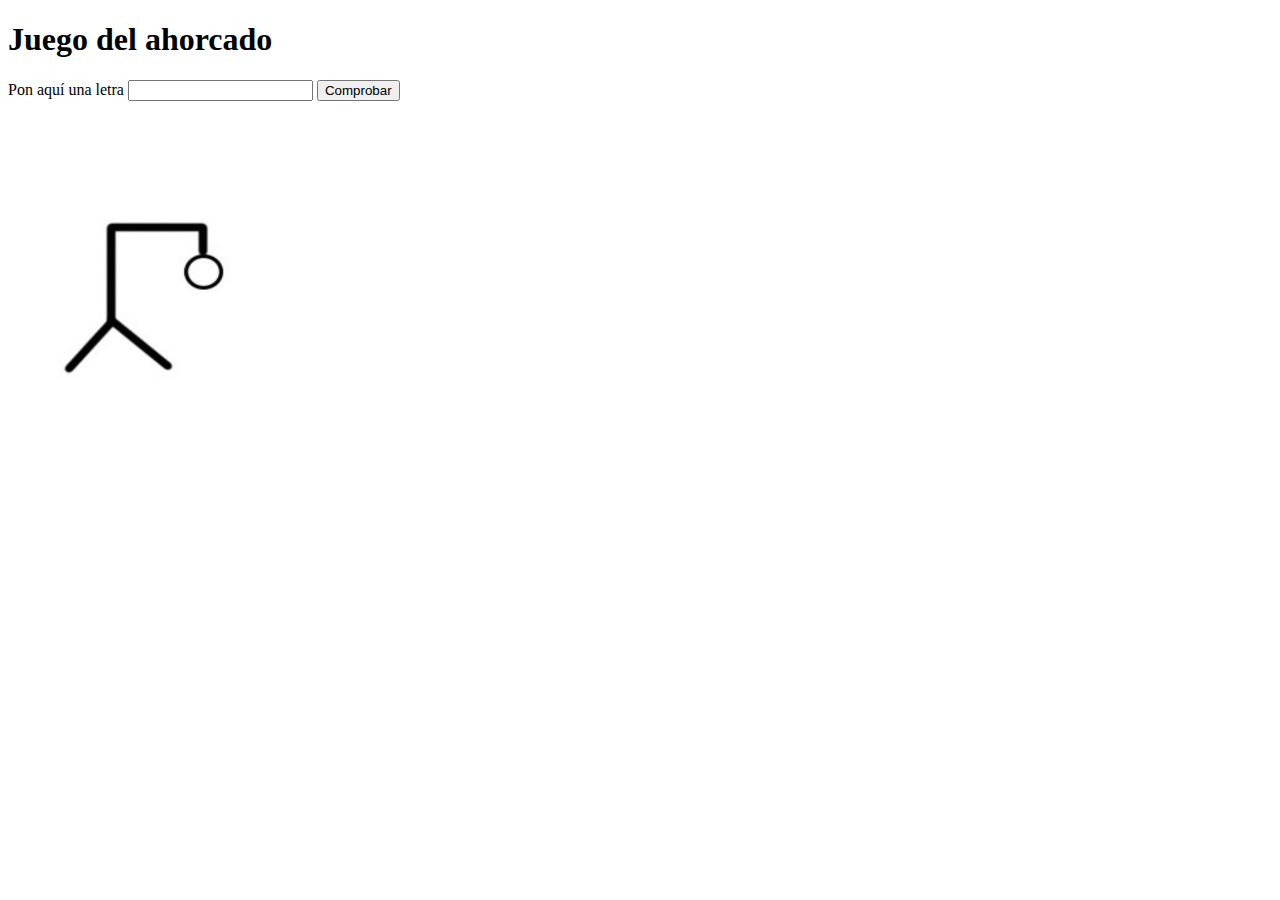
==== imagenError.html @ 8d96457f "imagenes para el contador de errores" ====
<!DOCTYPE html>
<html lang="en">
  <head>
    <meta charset="UTF-8" />
    <meta http-equiv="X-UA-Compatible" content="IE=edge" />
    <meta name="viewport" content="width=device-width, initial-scale=1.0" />
    <meta name="author" content="Jose Alor y Lilen Campodonico" />
    <meta
      name="description"
      content="Juego del Ahorcado, primer proyecyo HAB"
    />
    <link rel="stylesheet" href="./imagenes.css" />
    <title>Juego del ahorcado</title>
  </head>
  <body>
    <header>
      <h1>Juego del ahorcado</h1>
    </header>
    <main>
      <form name="input">
        <label for="input">Pon aquí una letra</label>
        <input id="input" type="textarea" name="input" maxlength="1" />
        <button type="submit">Comprobar</button>
      </form>
      <p></p>
      <img />
      <section></section>
    </main>

    <footer></footer>
    <script src="./imagenError.js"></script>
  </body>
</html>
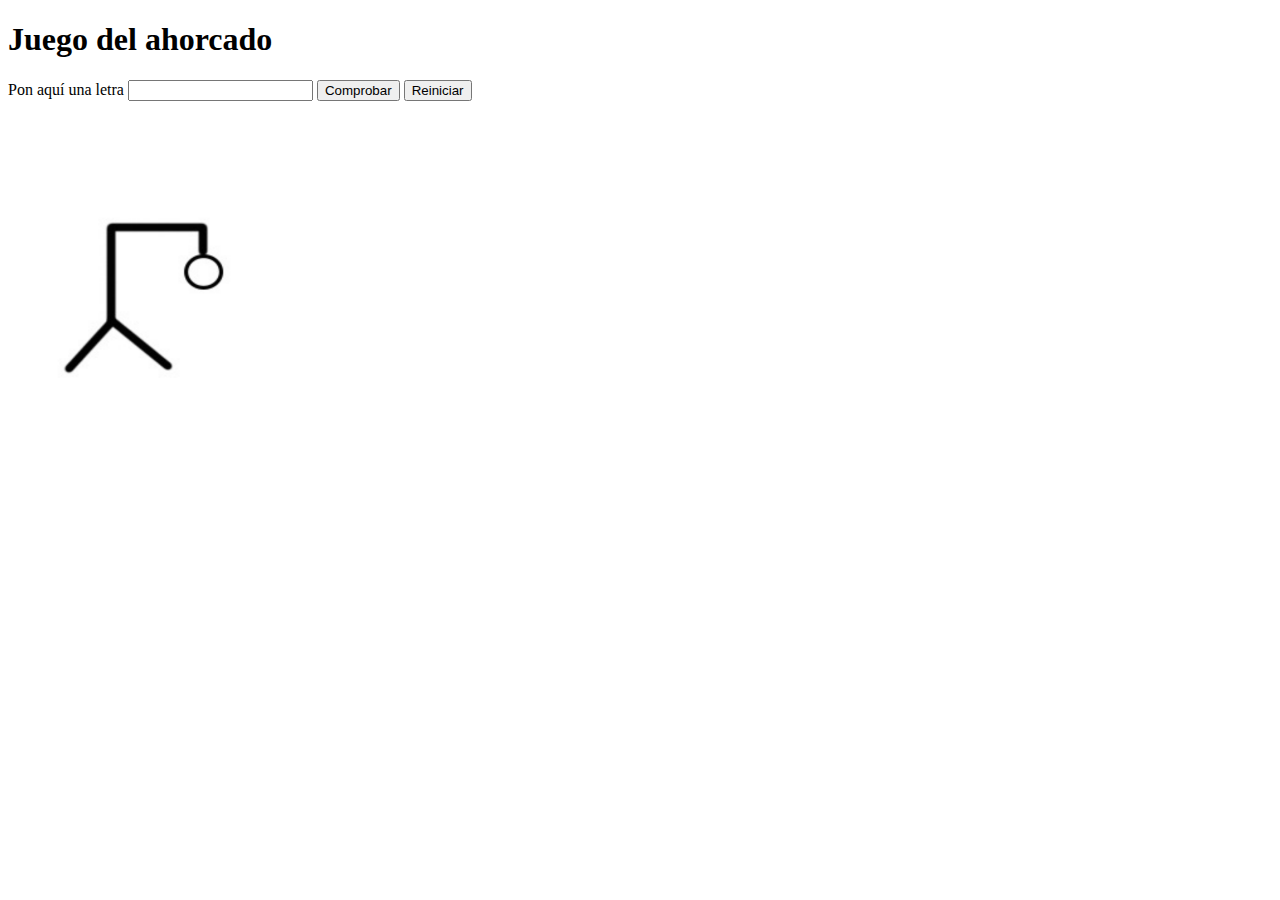
==== commit 409fb1bf: "actualizo todo lo que trabajamos en la mañana" ====
--- a/imagenError.html
+++ b/imagenError.html
@@ -21,6 +21,7 @@
         <label for="input">Pon aquí una letra</label>
         <input id="input" type="textarea" name="input" maxlength="1" />
         <button type="submit">Comprobar</button>
+        <button type="submit" id="reiniciar">Reiniciar</button>
       </form>
       <p></p>
       <img />
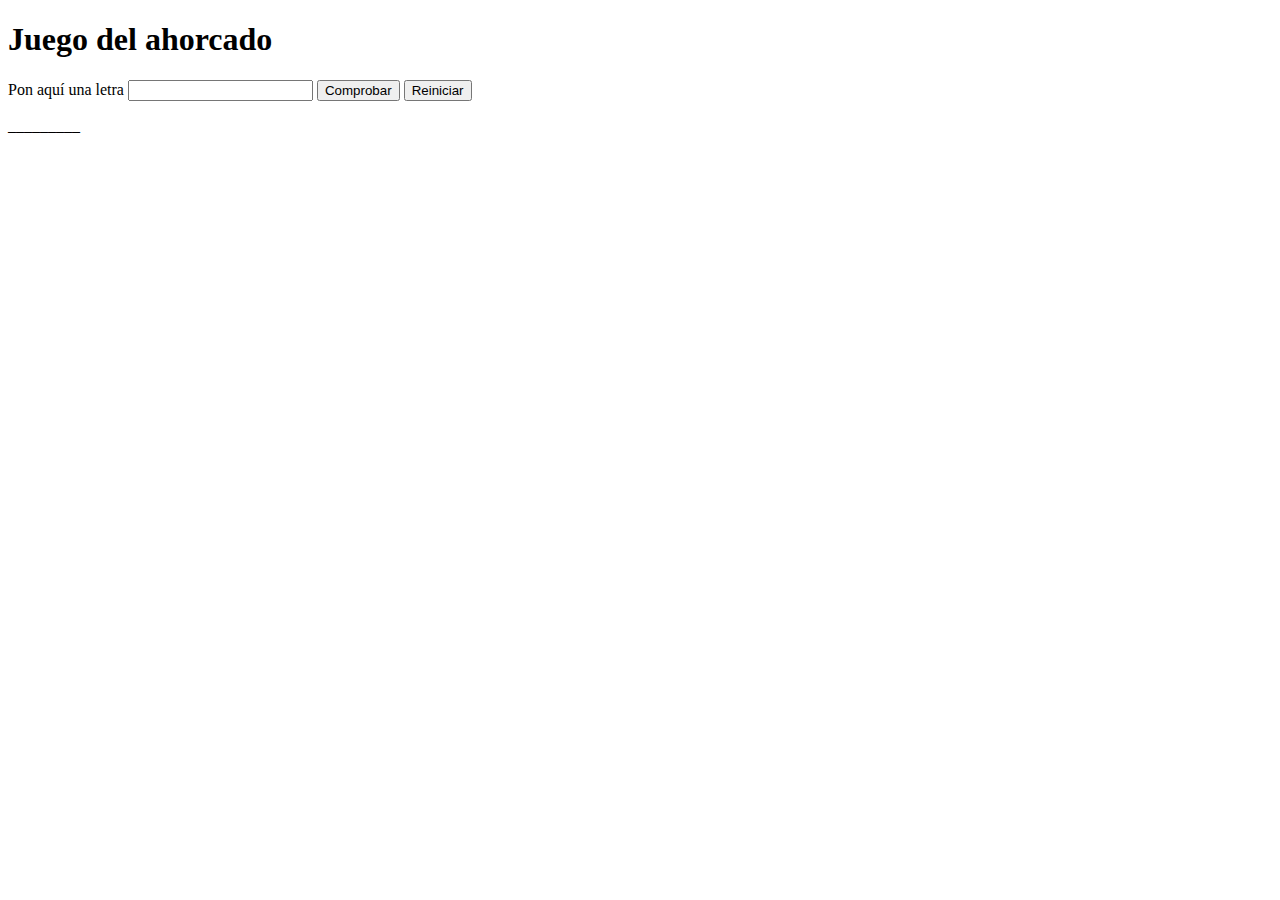
==== commit af3e8604: "añadimos el boton" ====
--- a/imagenError.html
+++ b/imagenError.html
@@ -9,7 +9,7 @@
       name="description"
       content="Juego del Ahorcado, primer proyecyo HAB"
     />
-    <link rel="stylesheet" href="./imagenes.css" />
+
     <title>Juego del ahorcado</title>
   </head>
   <body>
@@ -29,6 +29,6 @@
     </main>
 
     <footer></footer>
-    <script src="./imagenError.js"></script>
+    <script src="./event.js"></script>
   </body>
 </html>
